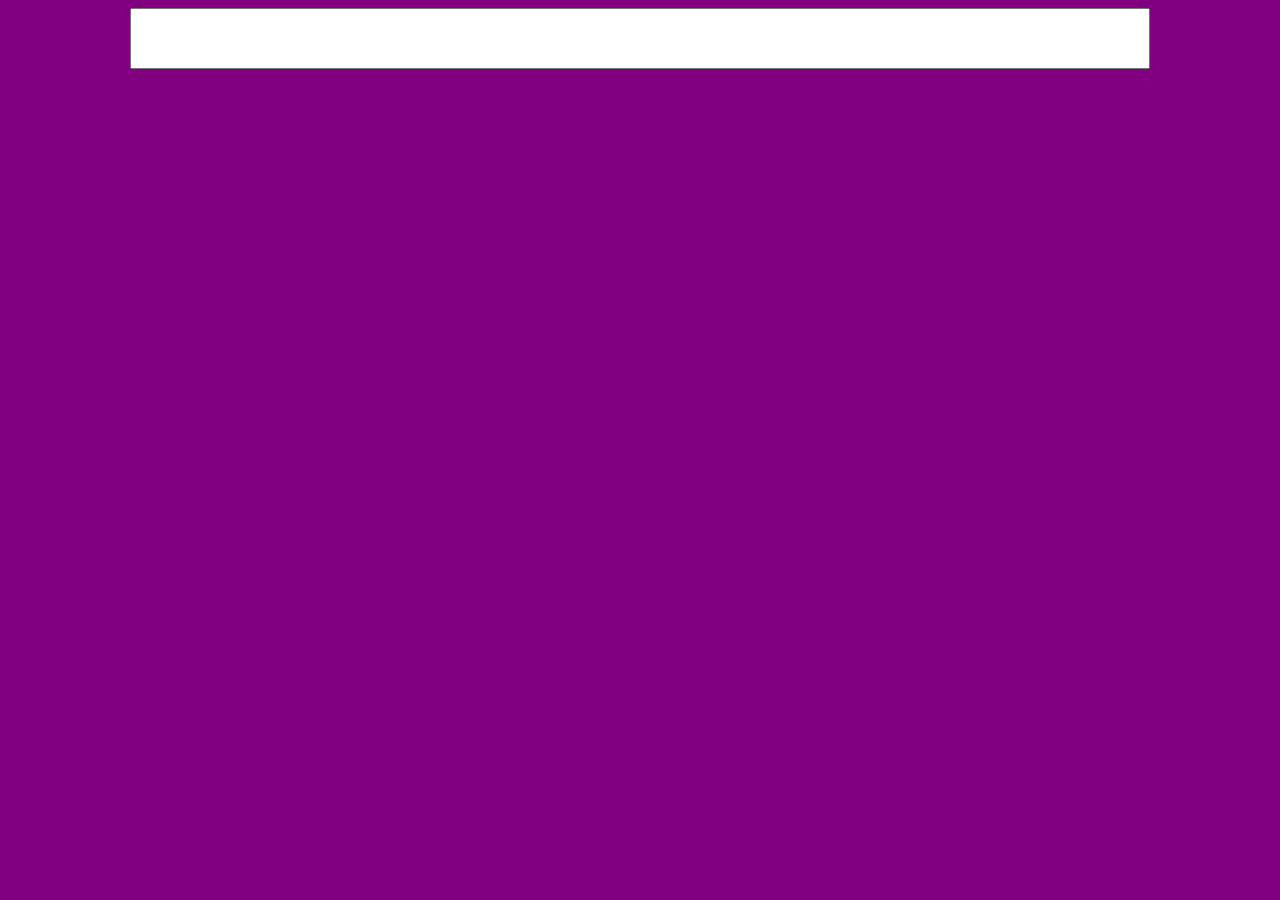
==== index.html @ ed43a211 "youtube unrewind" ====
<!DOCTYPE html>
<html>
  <head>
    <title>Change Background Color</title>
    <link rel="stylesheet" href="style.css" />
  </head>
  <body>
    <form>
      <input type="text" id="text-input" name="text" size="50" />
    </form>
    <script src="script.js"></script>
  </body>
</html>
---- style.css ----
body {
  background-color: purple;
}

input[type="text"] {
  font-size: 48px;
  width: 80%;
  margin: 0 auto;
  display: block;
}
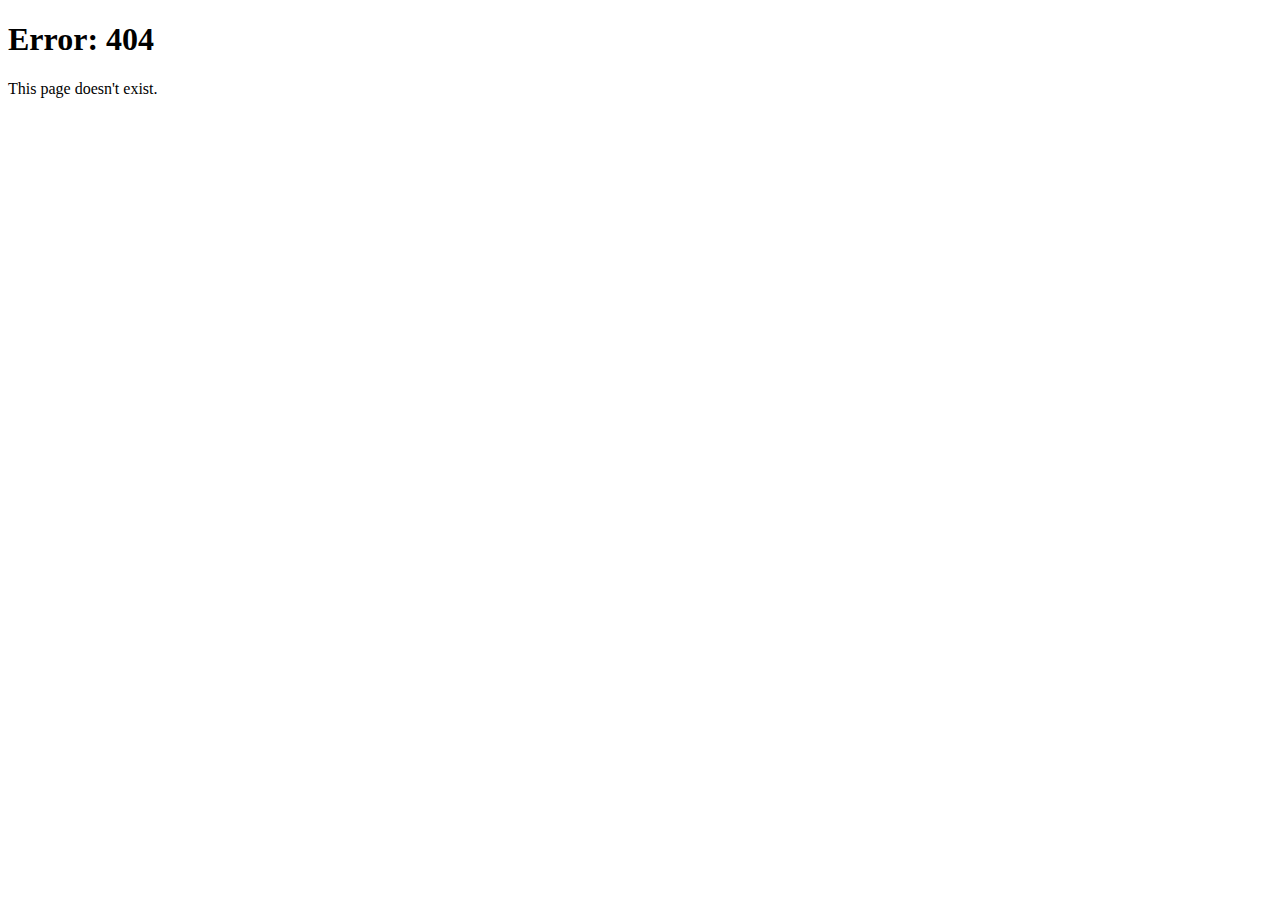
==== commit 770a61b9: "index changes" ====
--- a/index.html
+++ b/index.html
@@ -1,13 +1,15 @@
 <!DOCTYPE html>
-<html>
+<html lang="en">
   <head>
-    <title>Change Background Color</title>
-    <link rel="stylesheet" href="style.css" />
+    <meta charset="UTF-8">
+    <meta name="viewport" content="width=device-width, initial-scale=1.0">
+    <meta http-equiv="X-UA-Compatible" content="ie=edge">
+    <title>My Website</title>
   </head>
   <body>
-    <form>
-      <input type="text" id="text-input" name="text" size="50" />
-    </form>
-    <script src="script.js"></script>
+    <main>
+        <h1>Error: 404</h1>  
+        <p>This page doesn't exist.</p>
+    </main>
   </body>
-</html>+</html>
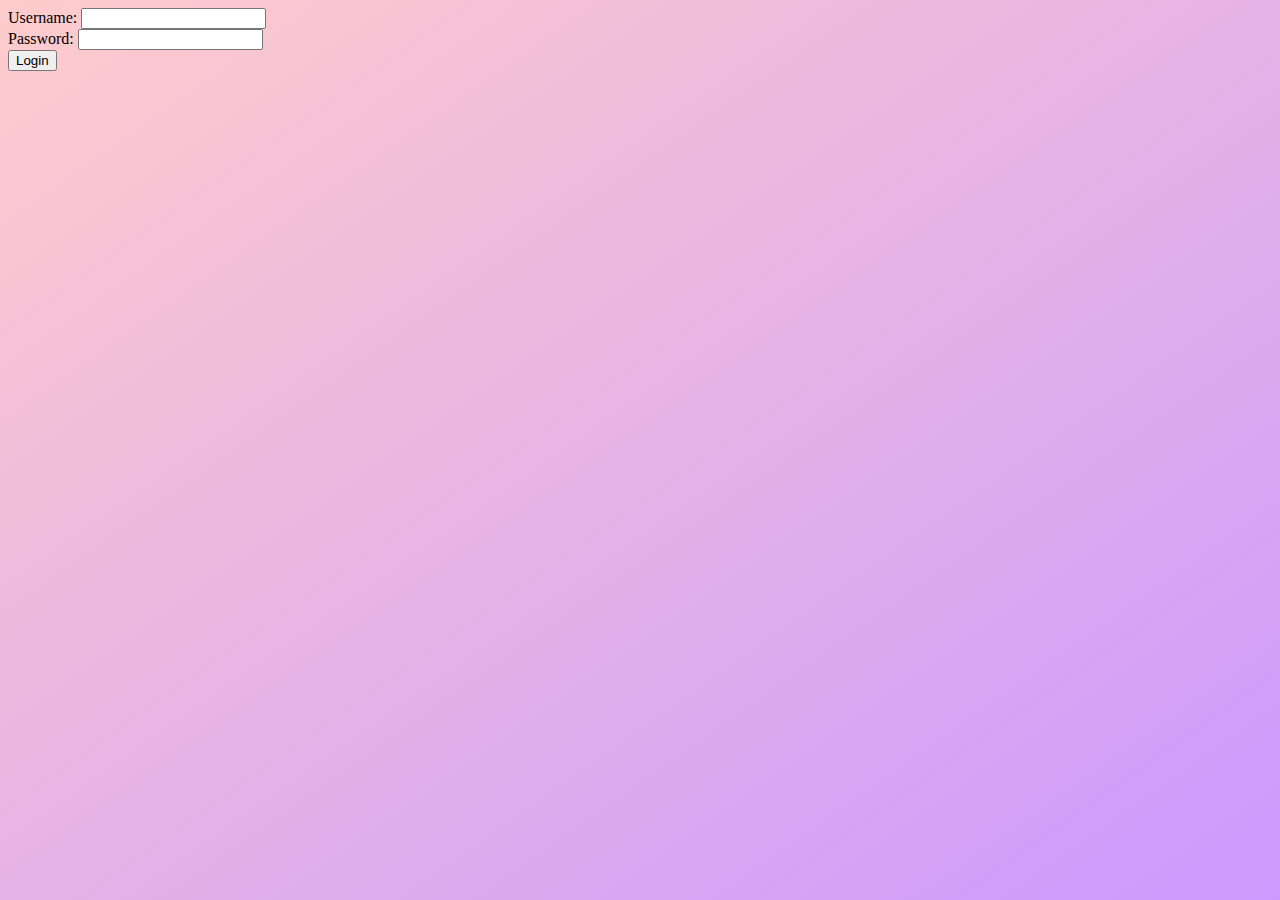
==== commit 21f1b9cc: "e" ====
--- a/index.html
+++ b/index.html
@@ -1,15 +1,20 @@
 <!DOCTYPE html>
-<html lang="en">
-  <head>
-    <meta charset="UTF-8">
-    <meta name="viewport" content="width=device-width, initial-scale=1.0">
-    <meta http-equiv="X-UA-Compatible" content="ie=edge">
-    <title>My Website</title>
-  </head>
-  <body>
-    <main>
-        <h1>Error: 404</h1>  
-        <p>This page doesn't exist.</p>
-    </main>
-  </body>
-</html>
+<html>
+<head>
+	<title>Login Page</title>
+	<script type="text/javascript" src="login.js"></script>
+	<style>
+		html {
+			height: 100%;
+			background-image: linear-gradient(to bottom right, #ffcccc, #cc99ff);
+		}
+	</style>
+</head>
+<body>
+	<form name="login">
+		Username: <input type="text" name="username"><br>
+		Password: <input type="password" name="password"><br>
+		<input type="button" value="Login" onclick="check(this.form)">
+	</form>
+</body>
+</html>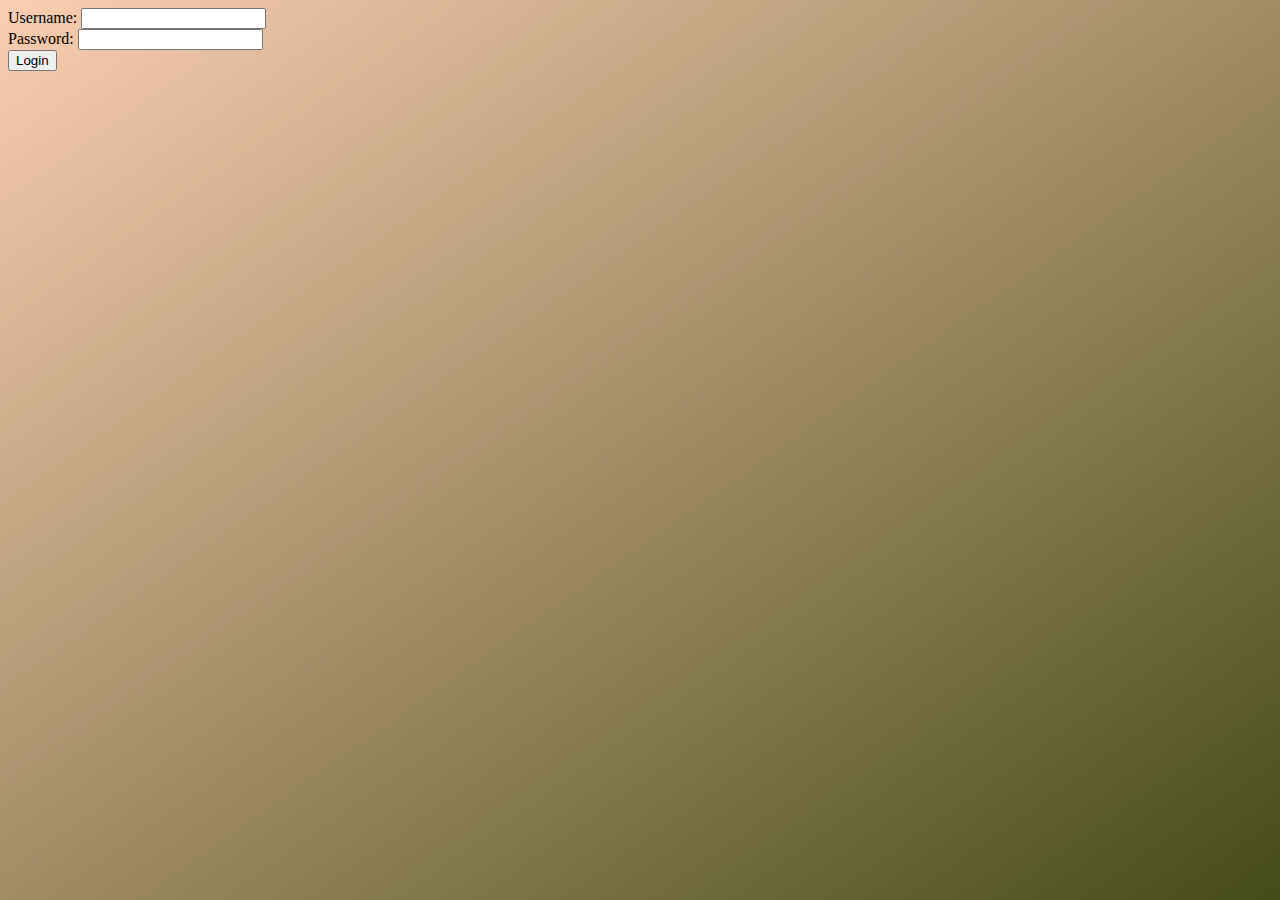
==== commit 4fde2f52: "Update index.html" ====
--- a/index.html
+++ b/index.html
@@ -6,7 +6,7 @@
 	<style>
 		html {
 			height: 100%;
-			background-image: linear-gradient(to bottom right, #ffcccc, #cc99ff);
+			background-image: linear-gradient(to bottom right, #FBCEB1, #454B1B);
 		}
 	</style>
 </head>
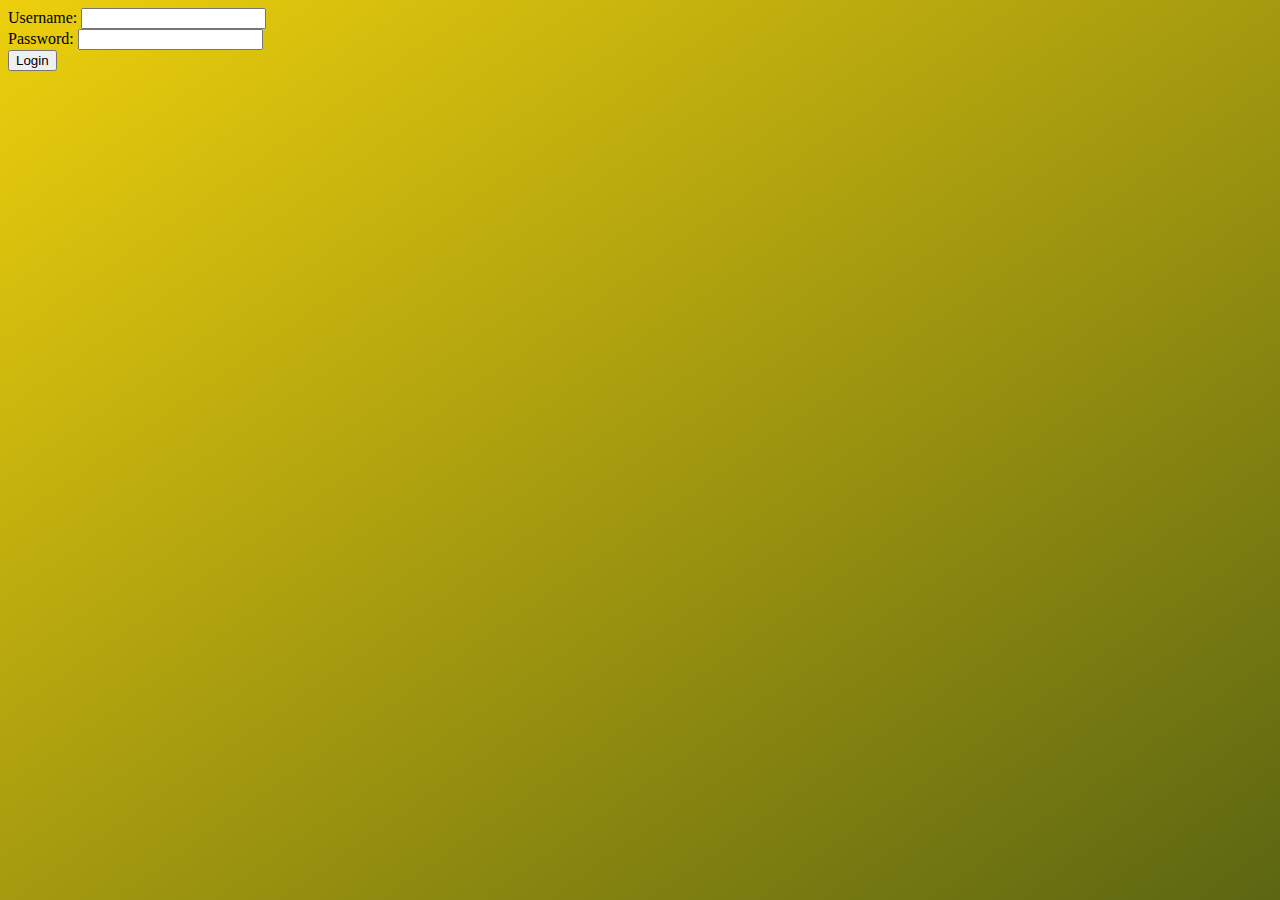
==== commit a40fa17b: "Update index.html" ====
--- a/index.html
+++ b/index.html
@@ -6,7 +6,7 @@
 	<style>
 		html {
 			height: 100%;
-			background-image: linear-gradient(to bottom right, #FBCEB1, #454B1B);
+			background-image: linear-gradient(to bottom right, #edcf0c, #5c6612);
 		}
 	</style>
 </head>
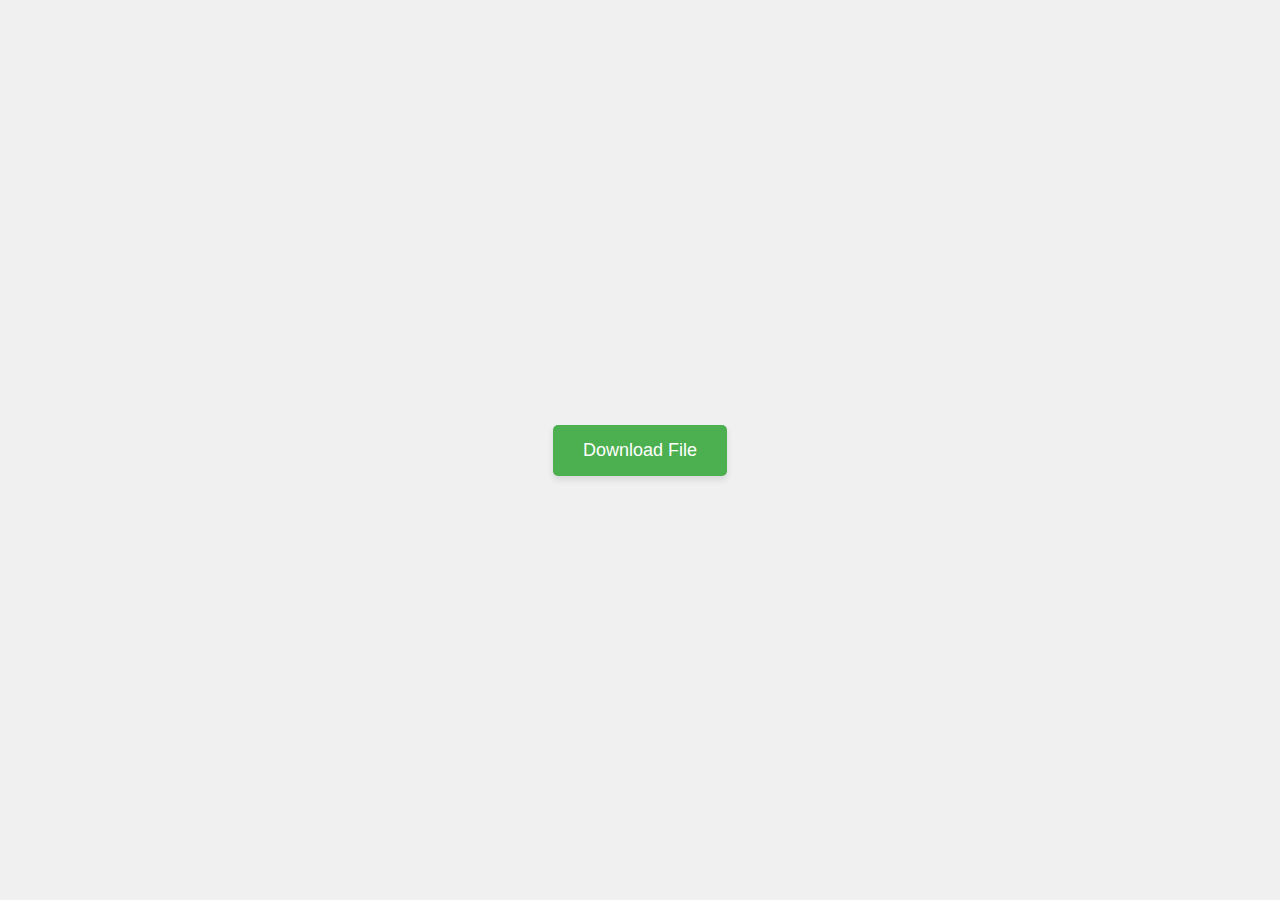
==== commit fbd53504: "Create index.html" ====
--- a/index.html
+++ b/index.html
@@ -1,20 +1,48 @@
 <!DOCTYPE html>
-<html>
+<html lang="en">
 <head>
-	<title>Login Page</title>
-	<script type="text/javascript" src="login.js"></script>
-	<style>
-		html {
-			height: 100%;
-			background-image: linear-gradient(to bottom right, #edcf0c, #5c6612);
-		}
-	</style>
+<meta charset="UTF-8">
+<meta name="viewport" content="width=device-width, initial-scale=1.0">
+<title>Download Button</title>
+<style>
+  body {
+    display: flex;
+    justify-content: center;
+    align-items: center;
+    height: 100vh;
+    margin: 0;
+    background-color: #f0f0f0;
+  }
+  
+  .download-button {
+    padding: 15px 30px;
+    font-size: 18px;
+    background-color: #4CAF50;
+    color: white;
+    border: none;
+    border-radius: 5px;
+    cursor: pointer;
+    box-shadow: 0px 4px 6px rgba(0, 0, 0, 0.1);
+  }
+  
+  .download-button:hover {
+    background-color: #45a049;
+  }
+</style>
 </head>
 <body>
-	<form name="login">
-		Username: <input type="text" name="username"><br>
-		Password: <input type="password" name="password"><br>
-		<input type="button" value="Login" onclick="check(this.form)">
-	</form>
+  <button class="download-button" onclick="downloadFile()">Download File</button>
+  
+  <script>
+    function downloadFile() {
+      // Create a link element
+      const link = document.createElement('a');
+      link.href = 'path-to-your-file.ext'; // Replace with the actual file path
+      link.download = 'filename.ext'; // Replace with the desired file name
+      document.body.appendChild(link);
+      link.click();
+      document.body.removeChild(link);
+    }
+  </script>
 </body>
-</html>+</html>
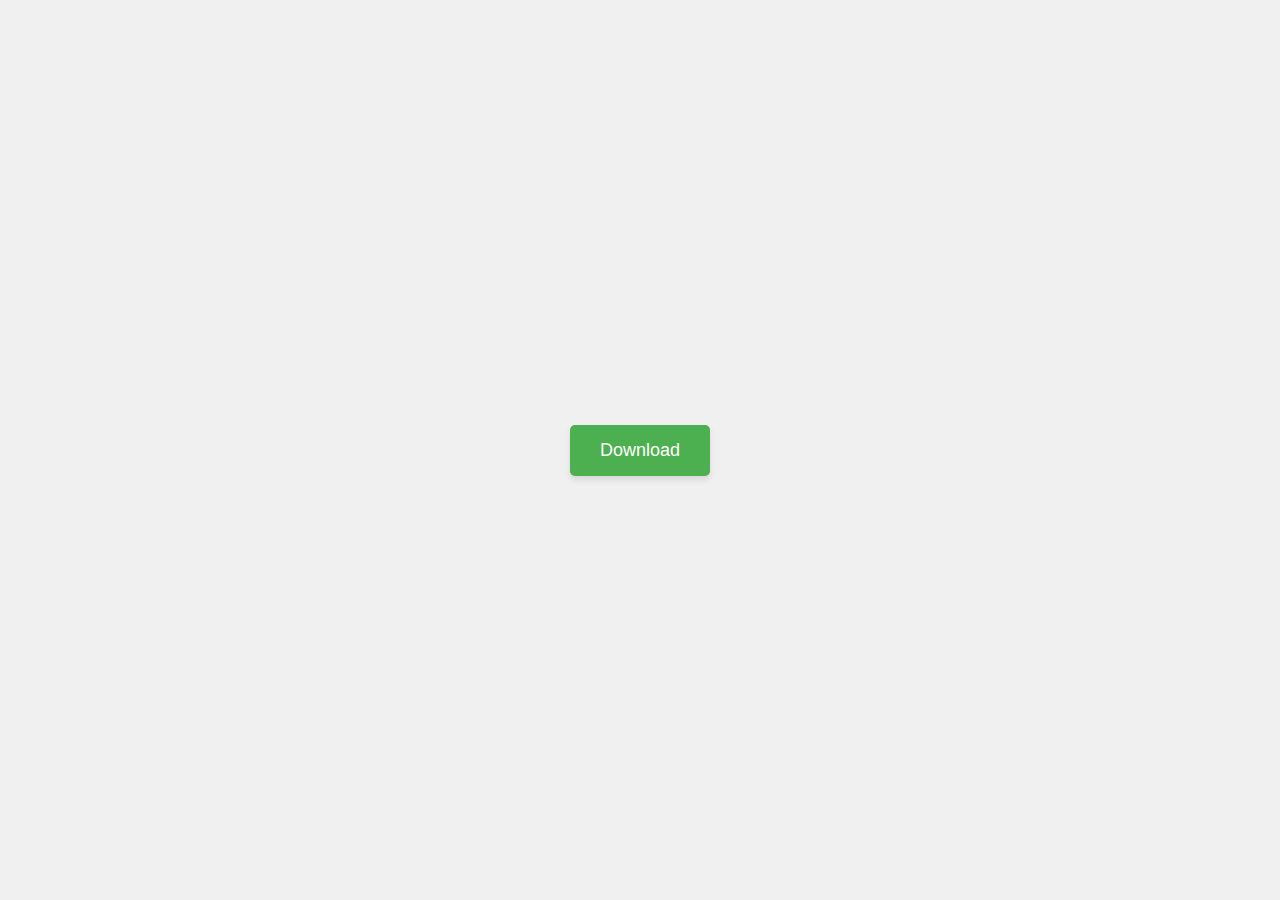
==== commit 389debe7: "Update index.html" ====
--- a/index.html
+++ b/index.html
@@ -31,7 +31,7 @@
 </style>
 </head>
 <body>
-  <button class="download-button" onclick="downloadFile()">Download File</button>
+  <button class="download-button" onclick="downloadFile()">Download</button>
   
   <script>
     function downloadFile() {
